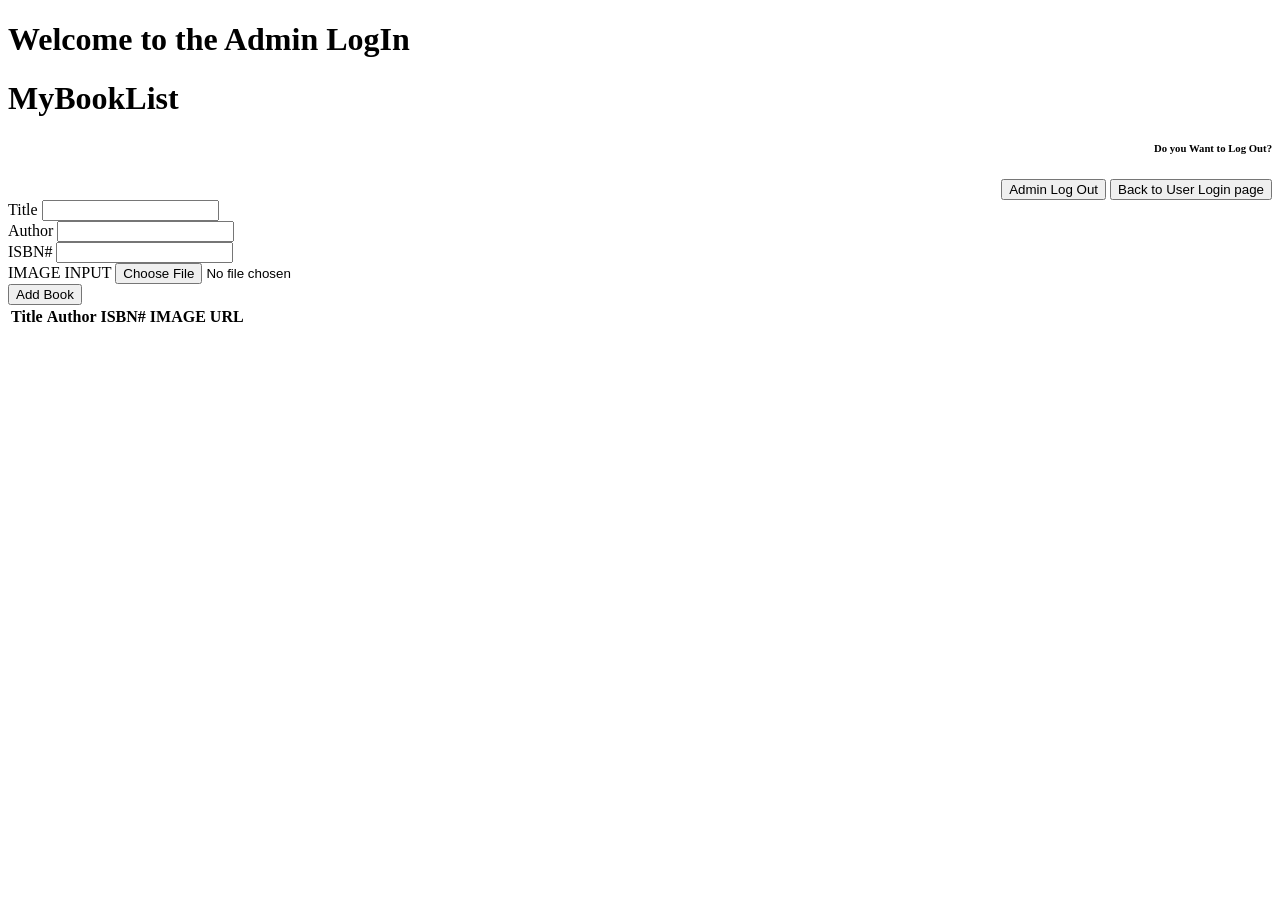
==== admin_edit.html @ 5420e6b0 "latest changes are comitted here" ====
<!-- This is the admin Login Html Page -->
<!DOCTYPE html>
<html lang="en">
<head>
    <meta charset="UTF-8">
    <meta http-equiv="X-UA-Compatible" content="IE=edge">
    <meta name="viewport" content="width=device-width, initial-scale=1.0">
    <link rel="stylesheet" href="./CSS/style3.css">

    <title>Admin Login</title>
</head>
<body>
    <h1>Welcome to the Admin LogIn</h1>
    <!DOCTYPE html>
<html lang="en">
<head>
    <meta charset="UTF-8">
    <meta http-equiv="X-UA-Compatible" content="IE=edge">
    <meta name="viewport" content="width=device-width, initial-scale=1.0">
    <link rel="stylesheet" href="path/to/font-awesome/css/font-awesome.min.css">
    <link rel="stylesheet" href="https://bootswatch.com/5/yeti/bootstrap.min.css">
    <title>Book List app</title>
</head>
  <body>
    <div>
      <div class="container mt-4">
        <h1 class="display-4 text-center">
          <i class="fas fa-book-open text-primary"></i> My<span class="text-primary">Book</span>List</h1>
          <div class ="redirectPage">
            <h6>Do you Want to Log Out?</h6>
            <input type="submit" value="Admin Log Out" class="btn btn-primary btn-block" onclick = "pageRedirectLogOut()">
            <input type="submit" value="Back to User Login page" class="btn btn-primary btn-block" onclick = "backToUserLogin()">
      
      
          </div>
          <form id="book-form">
            <div class="form-group">
              <label for="title">Title</label>
              <input type="text" id="title" class="form-control">
            </div>
            <div class="form-group">
              <label for="author">Author</label>
              <input type="text" id="author" class="form-control">
            </div>
            <div class="form-group">
              <label for="isbn">ISBN#</label>
              <input type="text" id="isbn" class="form-control">
            </div>
            <div class="form-group">
              <label for="isbn">IMAGE INPUT</label>
              <input type="file" id="img" class="form-control">
            </div>
            <input type="submit" value="Add Book" class="btn btn-primary btn-block">
          </form>
          <table class="table table-striped mt-5">
            <thead>
              <tr>
                <th>Title</th>
                <th>Author</th>
                <th>ISBN#</th>
                <th>IMAGE URL</th>
                <th></th>
              </tr>
            </thead>
            <tbody id="book-list"> </tbody>
          </table>
      </div>
     
    </div>
  <script src = "./JS/admin_edit.js"></script>
    
  </body>
</html>
---- CSS/style3.css ----
.redirectPage{
    text-align: right;
}
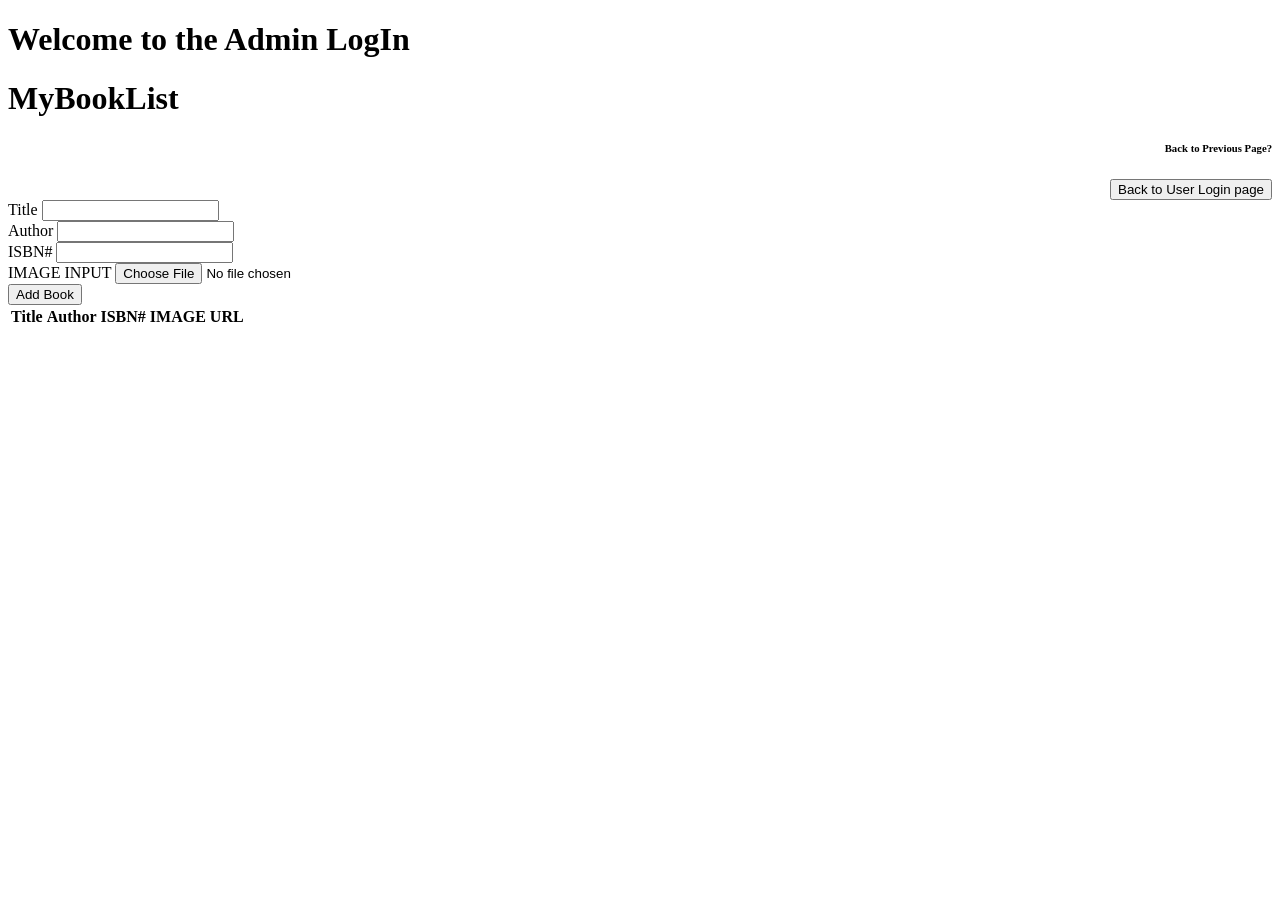
==== commit 31a2c2e4: "Latest commit on the latest updates" ====
--- a/admin_edit.html
+++ b/admin_edit.html
@@ -27,8 +27,8 @@
         <h1 class="display-4 text-center">
           <i class="fas fa-book-open text-primary"></i> My<span class="text-primary">Book</span>List</h1>
           <div class ="redirectPage">
-            <h6>Do you Want to Log Out?</h6>
-            <input type="submit" value="Admin Log Out" class="btn btn-primary btn-block" onclick = "pageRedirectLogOut()">
+            <h6>Back to Previous Page?</h6>
+            <!-- <input type="submit" value="Admin Log Out" class="btn btn-primary btn-block" onclick = "pageRedirectLogOut()"> -->
             <input type="submit" value="Back to User Login page" class="btn btn-primary btn-block" onclick = "backToUserLogin()">
       
       
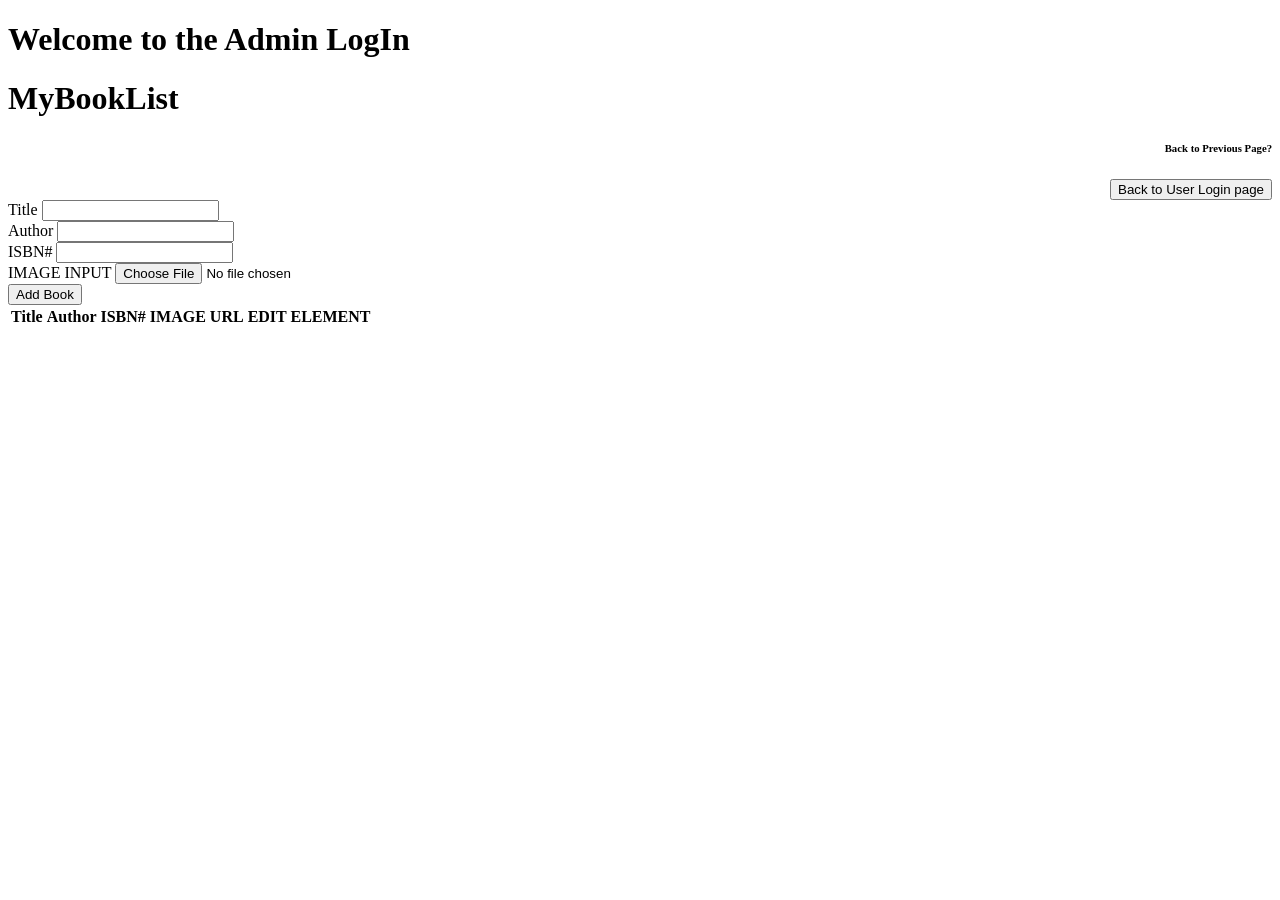
==== commit 13c04b4e: "latest commits are added here" ====
--- a/admin_edit.html
+++ b/admin_edit.html
@@ -30,7 +30,7 @@
             <h6>Back to Previous Page?</h6>
             <!-- <input type="submit" value="Admin Log Out" class="btn btn-primary btn-block" onclick = "pageRedirectLogOut()"> -->
             <input type="submit" value="Back to User Login page" class="btn btn-primary btn-block" onclick = "backToUserLogin()">
-      
+            
       
           </div>
           <form id="book-form">
@@ -51,6 +51,9 @@
               <input type="file" id="img" class="form-control">
             </div>
             <input type="submit" value="Add Book" class="btn btn-primary btn-block">
+            <!-- <input type="submit1" value="Edit Book" class="btn btn-warning btn-block form2--hidden"> -->
+
+            <!-- <button type="button" class="btn btn-warning button2--hidden">Add Book</button> -->
           </form>
           <table class="table table-striped mt-5">
             <thead>
@@ -59,6 +62,8 @@
                 <th>Author</th>
                 <th>ISBN#</th>
                 <th>IMAGE URL</th>
+                <th>EDIT ELEMENT</th>
+
                 <th></th>
               </tr>
             </thead>
--- a/CSS/style3.css
+++ b/CSS/style3.css
@@ -1,3 +1,7 @@
 .redirectPage{
     text-align: right;
-}+}
+
+.form2--hidden {
+    display: none;
+  } 
